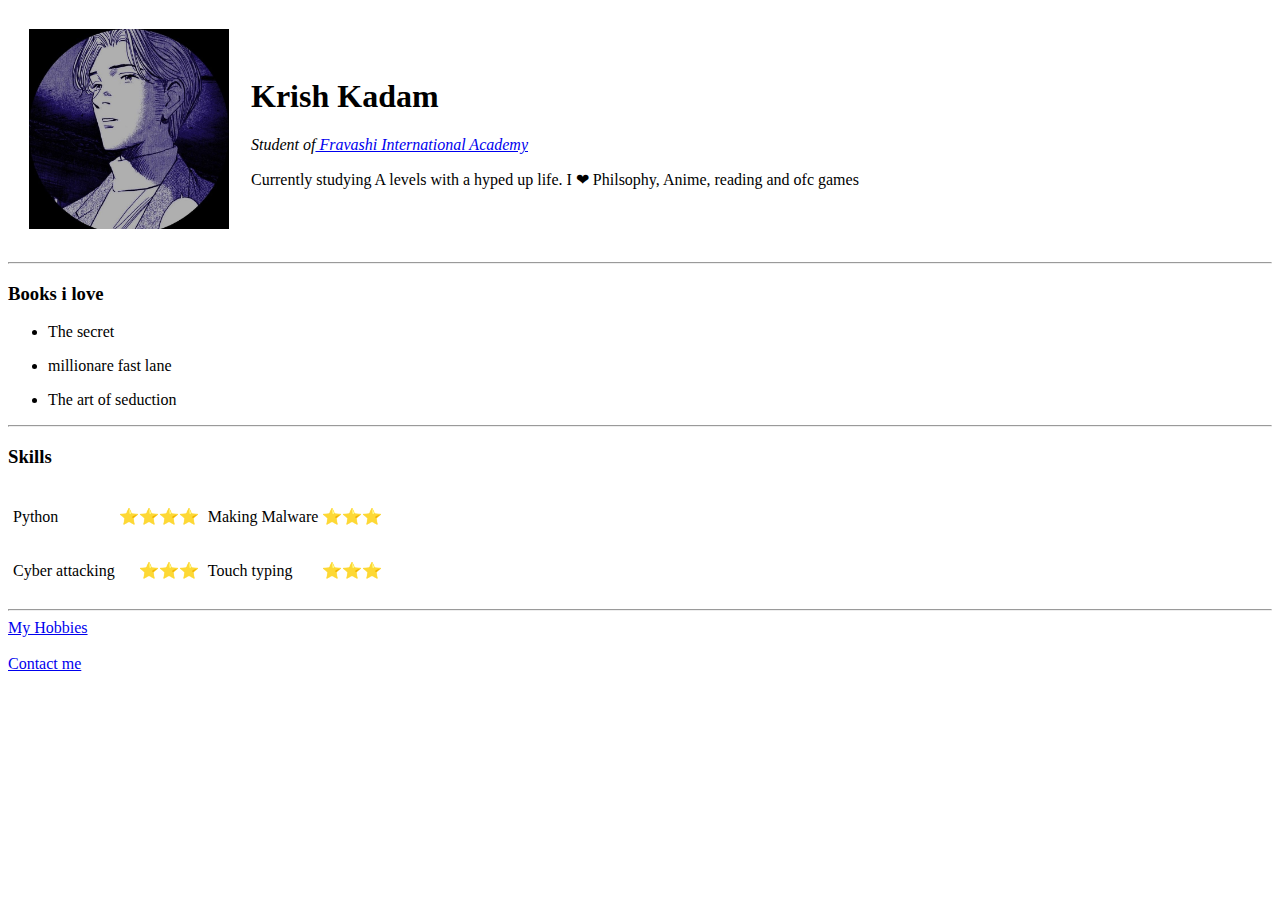
==== index.html @ be8c54da "Add files via upload" ====
<!DOCTYPE html>
<html lang="en">
    <head>
        <meta charset="UTF-8">
        <title>My website</title>
    </head>
    <body>
        <table cellspacing="20">
            <tr>
                <td><img src="johan pfp.jpg" height="200px" width="200px"></td>
                <td><h1>Krish Kadam</h1>
        <p><em>Student of<a href="https://fia.edu.in/"> Fravashi International Academy</a></em></p>
        <p>Currently studying A levels with a hyped up life. I ❤ Philsophy, Anime, reading and ofc games</p>
                </td>
            </tr>
        </table>
        <hr size="2">
        <h3>Books i love</h3>
        <ul>
            <li><p>The secret</p></li>
            <li><p>millionare fast lane</p></li>
            <li><p>The art of seduction</p></li>
        </ul>
        <hr size="2">
        <table cellspacing="1px">
            <thead><h3>Skills</h3></thead>
            <tbody>
            <tr>
                <td>
                    <table>
                        <tr>
                            <td align="left"><p>Python</p></td>
                            <td align="right">⭐⭐⭐⭐</td>
                        </tr>
                        <tr>
                            <td align="left">
                                <p>Cyber attacking</p>
                            </td>
                            <td align="right">⭐⭐⭐</td>
                        </tr>
                    </table>
                </td>
                <td>
                    <table>
                        <tr>
                            <td align="left"><p>Making Malware</p></td>
                            <td align="right">⭐⭐⭐</td>
                        </tr>
                        <tr>
                            <td align="left"><p>Touch typing</p></td>
                            <td align="right">⭐⭐⭐</td>
                        </tr>
                    </table>
                </td>
            </tr>
        </tbody>
        </table>
        <hr size="2">
        <a href="hobbies.html">My Hobbies</a><br><br>
        <a href="contact details2.html">Contact me</a>
    </body>
</html>
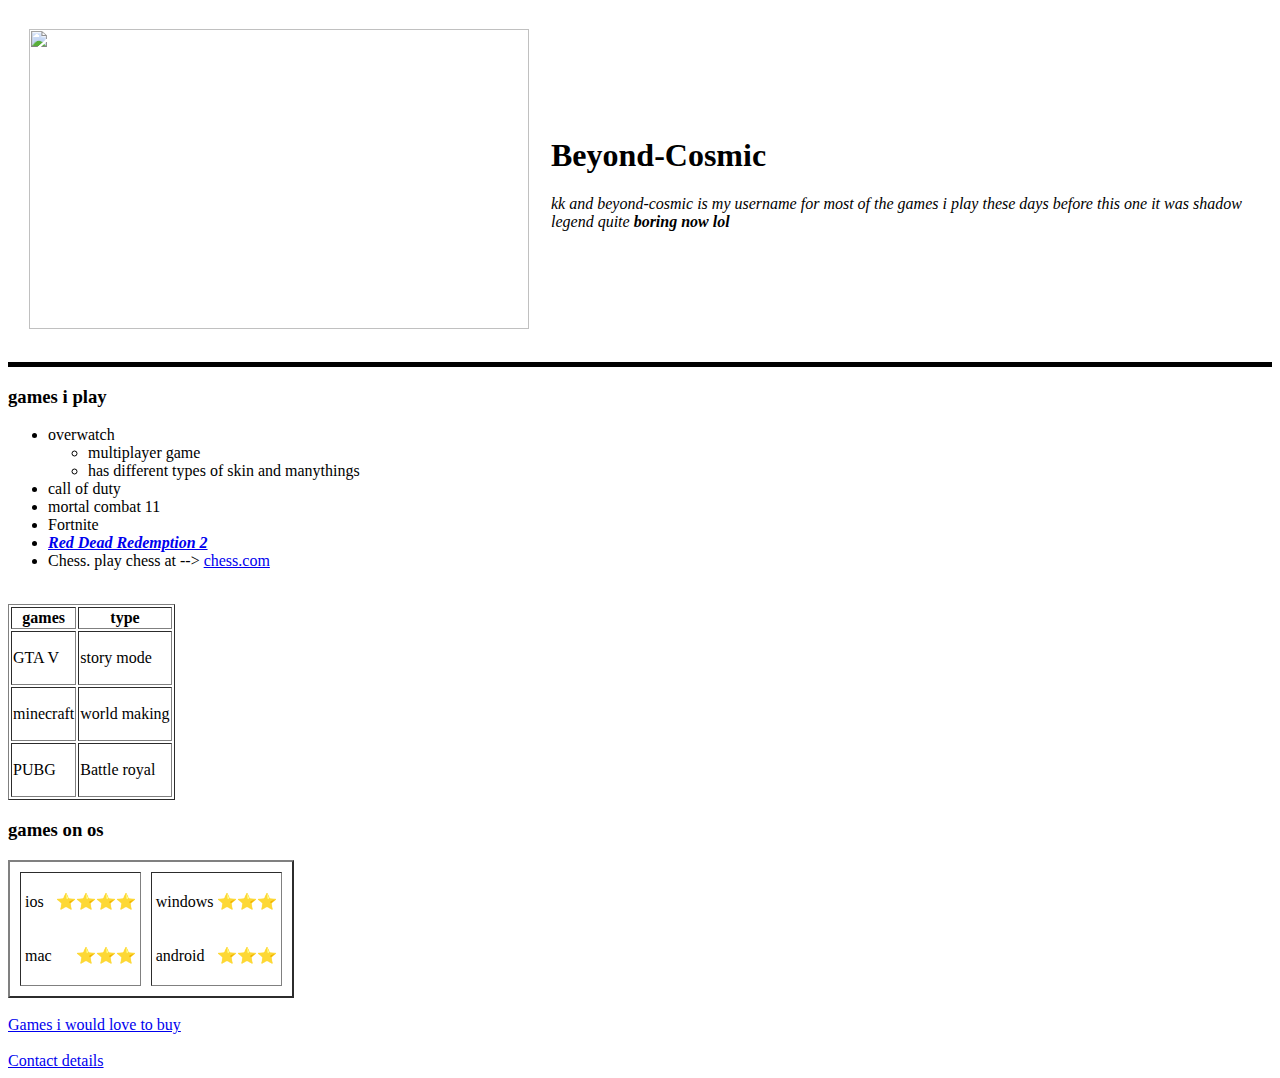
==== commit aef62e86: "Update index.html" ====
--- a/index.html
+++ b/index.html
@@ -2,61 +2,94 @@
 <html lang="en">
     <head>
         <meta charset="UTF-8">
-        <title>My website</title>
+        <title>🔥 my site</title>
     </head>
     <body>
         <table cellspacing="20">
             <tr>
-                <td><img src="johan pfp.jpg" height="200px" width="200px"></td>
-                <td><h1>Krish Kadam</h1>
-        <p><em>Student of<a href="https://fia.edu.in/"> Fravashi International Academy</a></em></p>
-        <p>Currently studying A levels with a hyped up life. I ❤ Philsophy, Anime, reading and ofc games</p>
+                <td><img src="https://forkast.news/wp-content/uploads/2021/11/Cosmos.jpg" height="300px" width="500px"></td>
+                <td><h1>Beyond-Cosmic</h1>
+        <p><em>kk and beyond-cosmic is my username for most of the games i play these days before this one it was shadow legend quite <strong> boring now lol</strong></em></p>
                 </td>
             </tr>
         </table>
-        <hr size="2">
-        <h3>Books i love</h3>
+        
+        <hr size="5" color="black">
+        <h3>games i play</h3>
         <ul>
-            <li><p>The secret</p></li>
-            <li><p>millionare fast lane</p></li>
-            <li><p>The art of seduction</p></li>
+            <li>overwatch
+                <ul>
+                    <li>multiplayer game</li>
+                    <li>has different types of skin and manythings</li>
+                </ul>
+                <!--up there was an example of an nested list-->
+            </li>
+            <li>call of duty</li>
+            <li>mortal combat 11</li>
+            <li>Fortnite</li>
+            <li><strong><em><a href="https://www.rockstargames.com/reddeadredemption2/">Red Dead Redemption 2</a></strong></em></li>
+            <li>Chess. play chess at --> <a href="https://www.chess.com/home">chess.com</a></li>
         </ul>
-        <hr size="2">
-        <table cellspacing="1px">
-            <thead><h3>Skills</h3></thead>
+        <br>
+        <table border="1px">
+            <thead>
+                <tr>
+                <th>games</th>
+                <th>type</th>
+                </tr>
+            </thead>
+            <tbody>
+                <tr>
+                    <td><p>GTA V</p></td>
+                    <td><p>story mode</p></td>
+                </tr>
+                <tr>
+                    <td><p>minecraft</p></td>
+                    <td><p>world making</p></td>
+                </tr>
+                <tr>
+                    <td><p>PUBG</p></td>
+                    <td><p>Battle royal</p></td>
+                </tr>
+            </tbody>
+        </table>
+        <table border="2px" cellspacing="10px">
+            <thead><h3>games on os</h3></thead>
             <tbody>
             <tr>
                 <td>
                     <table>
-                        <tr>
-                            <td align="left"><p>Python</p></td>
-                            <td align="right">⭐⭐⭐⭐</td>
-                        </tr>
-                        <tr>
-                            <td align="left">
-                                <p>Cyber attacking</p>
-                            </td>
-                            <td align="right">⭐⭐⭐</td>
-                        </tr>
+                        <td align="left">
+                            <p>ios</p>
+                        </td>
+                        <td align="right">⭐⭐⭐⭐</td>
+                    <tr>
+                        <td align="left">
+                            <p>mac</p>
+                        </td>
+                        <td align="right">⭐⭐⭐</td>
+                    </tr>
                     </table>
                 </td>
                 <td>
-                    <table>
-                        <tr>
-                            <td align="left"><p>Making Malware</p></td>
-                            <td align="right">⭐⭐⭐</td>
-                        </tr>
-                        <tr>
-                            <td align="left"><p>Touch typing</p></td>
-                            <td align="right">⭐⭐⭐</td>
-                        </tr>
+                    <table><td align="left">
+                        <p>windows</p>
+                    </td>
+                    <td align="right">⭐⭐⭐</td>
+                    <tr>
+                        <td align="left">
+                            <p>android</p>
+                        </td>
+                        <td align="right">⭐⭐⭐</td>
+                    </tr>
                     </table>
-                </td>
             </tr>
         </tbody>
         </table>
-        <hr size="2">
-        <a href="hobbies.html">My Hobbies</a><br><br>
-        <a href="contact details2.html">Contact me</a>
+        <br>
+        <a href="gamesworthbuying.html">Games i would love to buy</a>
+        <br>
+        <br>
+        <a href="contact details.html"> Contact details</a>
     </body>
-</html> +</html>  
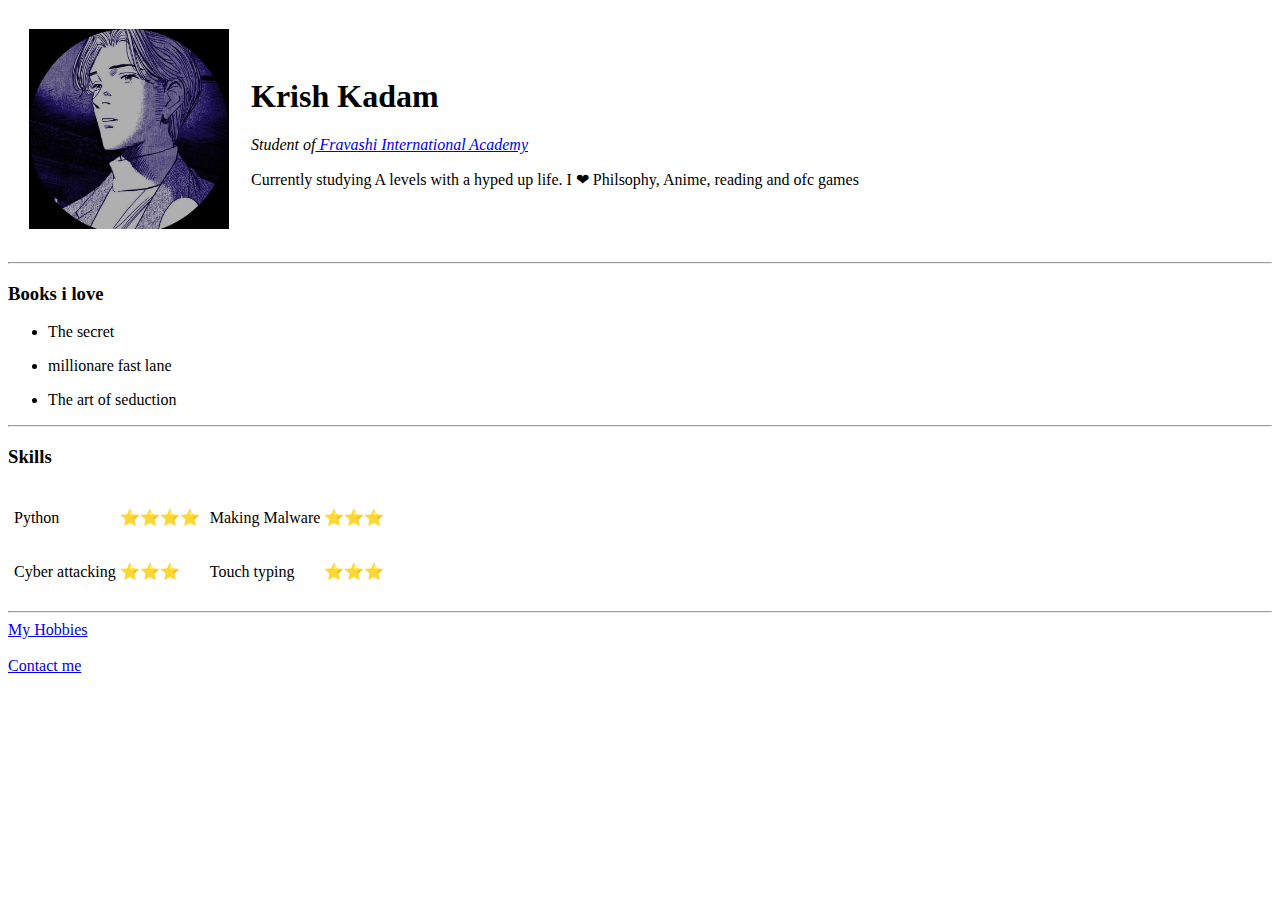
==== commit 9345d345: "Update index.html" ====
--- a/index.html
+++ b/index.html
@@ -2,94 +2,62 @@
 <html lang="en">
     <head>
         <meta charset="UTF-8">
-        <title>🔥 my site</title>
+        <title>My website</title>
+        <link rel="stylesheet" href="css/styles.css">
     </head>
     <body>
         <table cellspacing="20">
             <tr>
-                <td><img src="https://forkast.news/wp-content/uploads/2021/11/Cosmos.jpg" height="300px" width="500px"></td>
-                <td><h1>Beyond-Cosmic</h1>
-        <p><em>kk and beyond-cosmic is my username for most of the games i play these days before this one it was shadow legend quite <strong> boring now lol</strong></em></p>
+                <td><img src="johan pfp.jpg" height="200px" width="200px"></td>
+                <td><h1>Krish Kadam</h1>
+        <p><em>Student of<a href="https://fia.edu.in/"> Fravashi International Academy</a></em></p>
+        <p>Currently studying A levels with a hyped up life. I ❤ Philsophy, Anime, reading and ofc games</p>
                 </td>
             </tr>
         </table>
-        
-        <hr size="5" color="black">
-        <h3>games i play</h3>
+        <hr>
+        <h3>Books i love</h3>
         <ul>
-            <li>overwatch
-                <ul>
-                    <li>multiplayer game</li>
-                    <li>has different types of skin and manythings</li>
-                </ul>
-                <!--up there was an example of an nested list-->
-            </li>
-            <li>call of duty</li>
-            <li>mortal combat 11</li>
-            <li>Fortnite</li>
-            <li><strong><em><a href="https://www.rockstargames.com/reddeadredemption2/">Red Dead Redemption 2</a></strong></em></li>
-            <li>Chess. play chess at --> <a href="https://www.chess.com/home">chess.com</a></li>
+            <li><p>The secret</p></li>
+            <li><p>millionare fast lane</p></li>
+            <li><p>The art of seduction</p></li>
         </ul>
-        <br>
-        <table border="1px">
-            <thead>
-                <tr>
-                <th>games</th>
-                <th>type</th>
-                </tr>
-            </thead>
-            <tbody>
-                <tr>
-                    <td><p>GTA V</p></td>
-                    <td><p>story mode</p></td>
-                </tr>
-                <tr>
-                    <td><p>minecraft</p></td>
-                    <td><p>world making</p></td>
-                </tr>
-                <tr>
-                    <td><p>PUBG</p></td>
-                    <td><p>Battle royal</p></td>
-                </tr>
-            </tbody>
-        </table>
-        <table border="2px" cellspacing="10px">
-            <thead><h3>games on os</h3></thead>
+        <hr>
+        <table>
+            <thead><h3>Skills</h3></thead>
             <tbody>
             <tr>
                 <td>
                     <table>
-                        <td align="left">
-                            <p>ios</p>
-                        </td>
-                        <td align="right">⭐⭐⭐⭐</td>
-                    <tr>
-                        <td align="left">
-                            <p>mac</p>
-                        </td>
-                        <td align="right">⭐⭐⭐</td>
-                    </tr>
+                        <tr>
+                            <td text-align="left"><p>Python</p></td>
+                            <td text-align="right">⭐⭐⭐⭐</td>
+                        </tr>
+                        <tr>
+                            <td text-align="left">
+                                <p>Cyber attacking</p>
+                            </td>
+                            <td text-align="right">⭐⭐⭐</td>
+                        </tr>
                     </table>
                 </td>
                 <td>
-                    <table><td align="left">
-                        <p>windows</p>
-                    </td>
-                    <td align="right">⭐⭐⭐</td>
-                    <tr>
-                        <td align="left">
-                            <p>android</p>
-                        </td>
-                        <td align="right">⭐⭐⭐</td>
-                    </tr>
+                    <table>
+                        <tr>
+                            <td text-align="left"><p>Making Malware</p></td>
+                            <td text-align="right">⭐⭐⭐</td>
+                        </tr>
+                        <tr>
+                            <td text-align="left"><p>Touch typing</p></td>
+                            <td text-align="right">⭐⭐⭐</td>
+                        </tr>
                     </table>
+                </td>
             </tr>
         </tbody>
         </table>
-        <br>
-        <a href="gamesworthbuying.html">Games i would love to buy</a>
-        <br>
-        <br>
-        <a href="contact details.html"> Contact details</a>
+        <hr>
+        <a href="hobbies.html">My Hobbies</a><br><br>
+        <a href="contact details2.html">Contact me</a>
     </body>
-</html>  
+</html> 
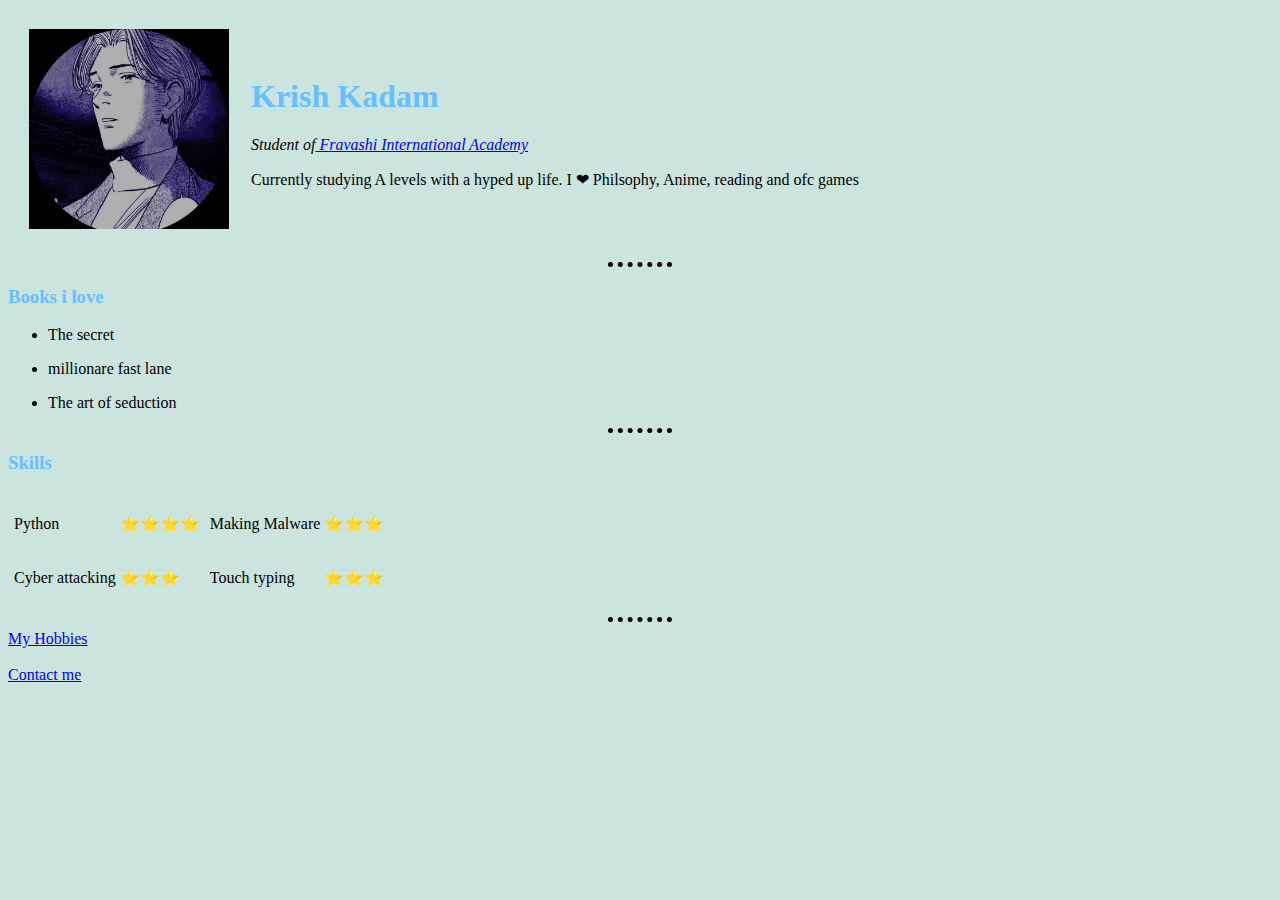
==== commit b17b5801: "Update index.html" ====
--- a/index.html
+++ b/index.html
@@ -3,7 +3,7 @@
     <head>
         <meta charset="UTF-8">
         <title>My website</title>
-        <link rel="stylesheet" href="css/styles.css">
+        <link rel="stylesheet" href="styles.css">
     </head>
     <body>
         <table cellspacing="20">
--- a/styles.css
+++ b/styles.css
@@ -0,0 +1,18 @@
+body {
+    background-color: #CBE4DE;
+    align-items: center;
+    justify-content:center;
+}
+hr {
+    border-style: none;
+    border-top-style: dotted;
+    border-color: black;
+    border-width: 5px;
+    width: 5%
+}
+h1{
+    color: #66BFFF;
+}
+h3{
+    color: #66BFFF;
+}
